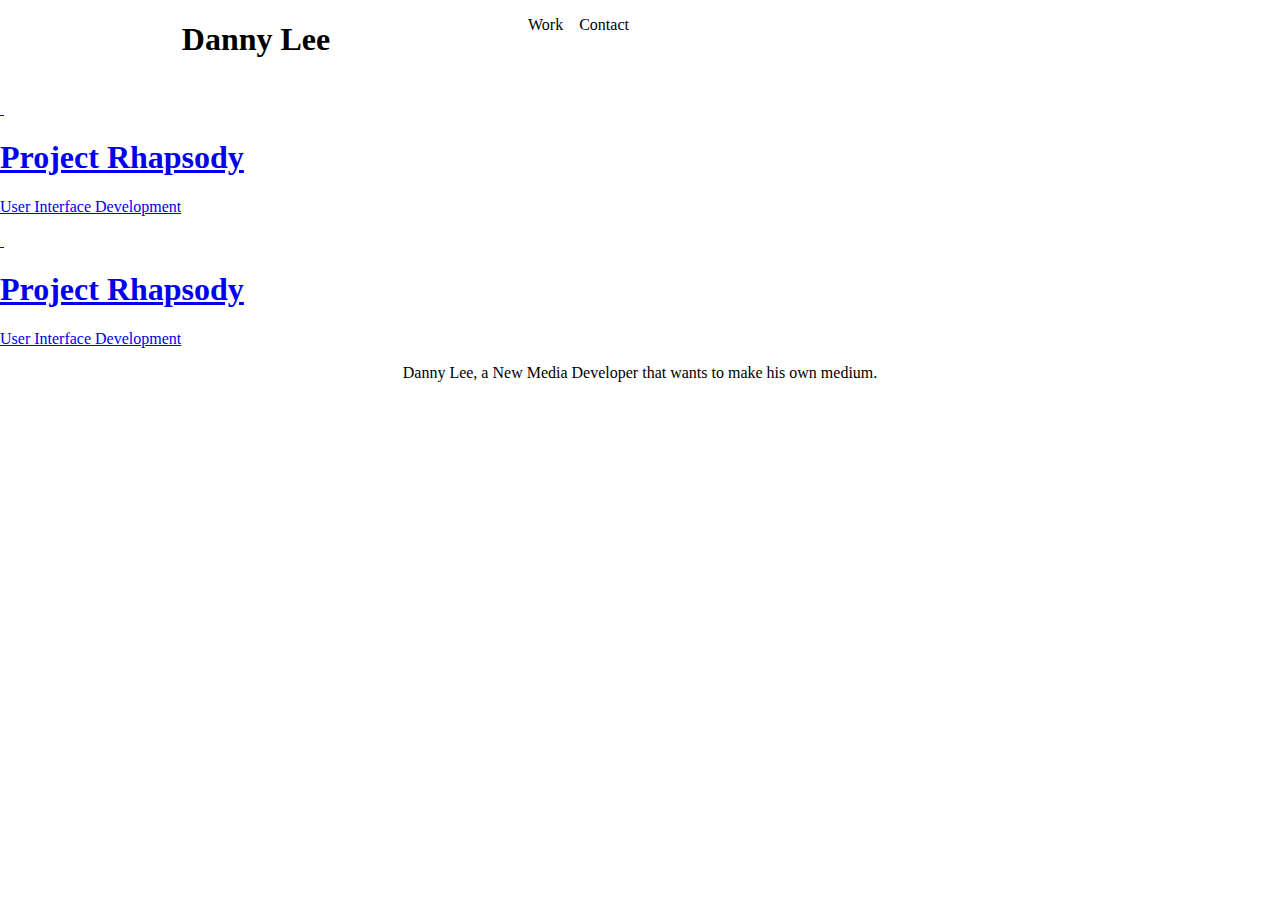
==== index.html @ dee20d2b "First Project Page finished" ====
<!DOCTYPE html>
<html lang="en">
  <head>
    <meta http-equiv="Content-Type" content="text/html" charset="utf-8">
    <link rel="stylesheet" type="text/css" href="header-footer_style.css">
    <link rel="stylesheet" type="text/css" href="index_style.css">
    <link href='https://fonts.googleapis.com/css?family=Montserrat' rel='stylesheet' type='text/css'>
    <title>DannyLee</title>
    <script src="https://ajax.googleapis.com/ajax/libs/jquery/1.12.0/jquery.min.js"></script>
    <script>
      "use strict";
      $(document).ready(function(){
        init();
      });
      var init = function(){
        var temp1 = $(".projectArticle").children().children();
        var temp2 = $(".projectArticle").children().children().children();

        $(".projectArticle").mouseover(function(){
          var temp1 = this.children[0];
          var temp2 = this.children[0].children[2];
          console.log(this.children[0]);
          temp1.children[0].style.display = "inline";
          temp1.children[1].style.display = "none";
          temp1.children[2].style.backgroundColor = "#A1A1A1";
          temp2.children[0].style.color = "#000";
          temp2.children[1].style.color = "#000";
          this.style.borderColor = "#A1A1A1";
          this.style.borderColor = "#A1A1A1";
        });
        $(".projectArticle").mouseleave(function(){
          var temp1 = this.children[0];
          var temp2 = this.children[0].children[2];
          temp1.children[0].style.display = "none";
          temp1.children[1].style.display = "inline";
          temp1.children[2].style.backgroundColor = "#E1E1E1";
          temp2.children[0].style.color = "#616161";
          temp2.children[1].style.color = "#616161";
          this.style.borderColor = "#E1E1E1";
          this.style.borderColor = "#E1E1E1";
        });
      };
    </script>
  </head>
  <body>
    <header>
      <div class="headLeft">
        <a href="index.html">
          <h1>Danny Lee</h1>
        </a>
      </div>
      <div class="headRight">
        <div class="headTab">
          <p>Work</p>
        </div>
        <div class="headTab">
          <p>Contact</p>
        </div>
        <div class="headTab">
        </div>
      </div>
    </header>
    <main>
      <!--
      <canvas class="main">
      </canvas>
      -->
      <div class="articleRow">
        <article class="projectArticle">
          <a href="./Project_Rhapsody/Project_Rhapsody.html">
            <img class="articleImageColor" src="./Project_Rhapsody/Logo.png" alt="">
            <img class="articleImageGray" src="./Project_Rhapsody/LogoGray.png" alt="">
            <div>
              <h1>Project Rhapsody</h1>
              <p>User Interface Development</p>
            </div>
          </a>
        </article>
        <article class="projectArticle">
          <a href="./Project_Rhapsody/Project_Rhapsody.html">
            <img class="articleImageColor" src="./Project_Rhapsody/Logo.png" alt="">
            <img class="articleImageGray" src="./Project_Rhapsody/LogoGray.png" alt="">
            <div>
              <h1>Project Rhapsody</h1>
              <p>User Interface Development</p>
            </div>
          </a>
        </article>
      </div>
    </main>
    <footer>
      <div class="footTop">
        <p>Danny Lee, a New Media Developer that wants to make his own medium.</p>
      </div>
      <div class="footBottom">
      </div>
    </footer>
  </body>
</html>
---- header-footer_style.css ----
body{
  margin: 0;
  height: 100%;
}
header{
  width: 100%;
  height: 100px;
}
  .headLeft{
    text-align: center;
    float: left;
    width: 40%;
    height: 100%;
  }
    .headLeft a{
      text-decoration: none;
    }
      .headLeft a:link, .headLeft a:visited, .headLeft a:active{
        color: #000;
      }
      .headLeft a:hover{
        color: #616161;
      }
  .headRight{
    float: right;
    width: 60%;
    height: 100%;
  }
    .headTab{
      float: left;
      height: 100%;
      padding-left: 1em;
    }
footer{
  width: 100%;
  height: 100px;
}
  .footTop{
    text-align: center;
  }
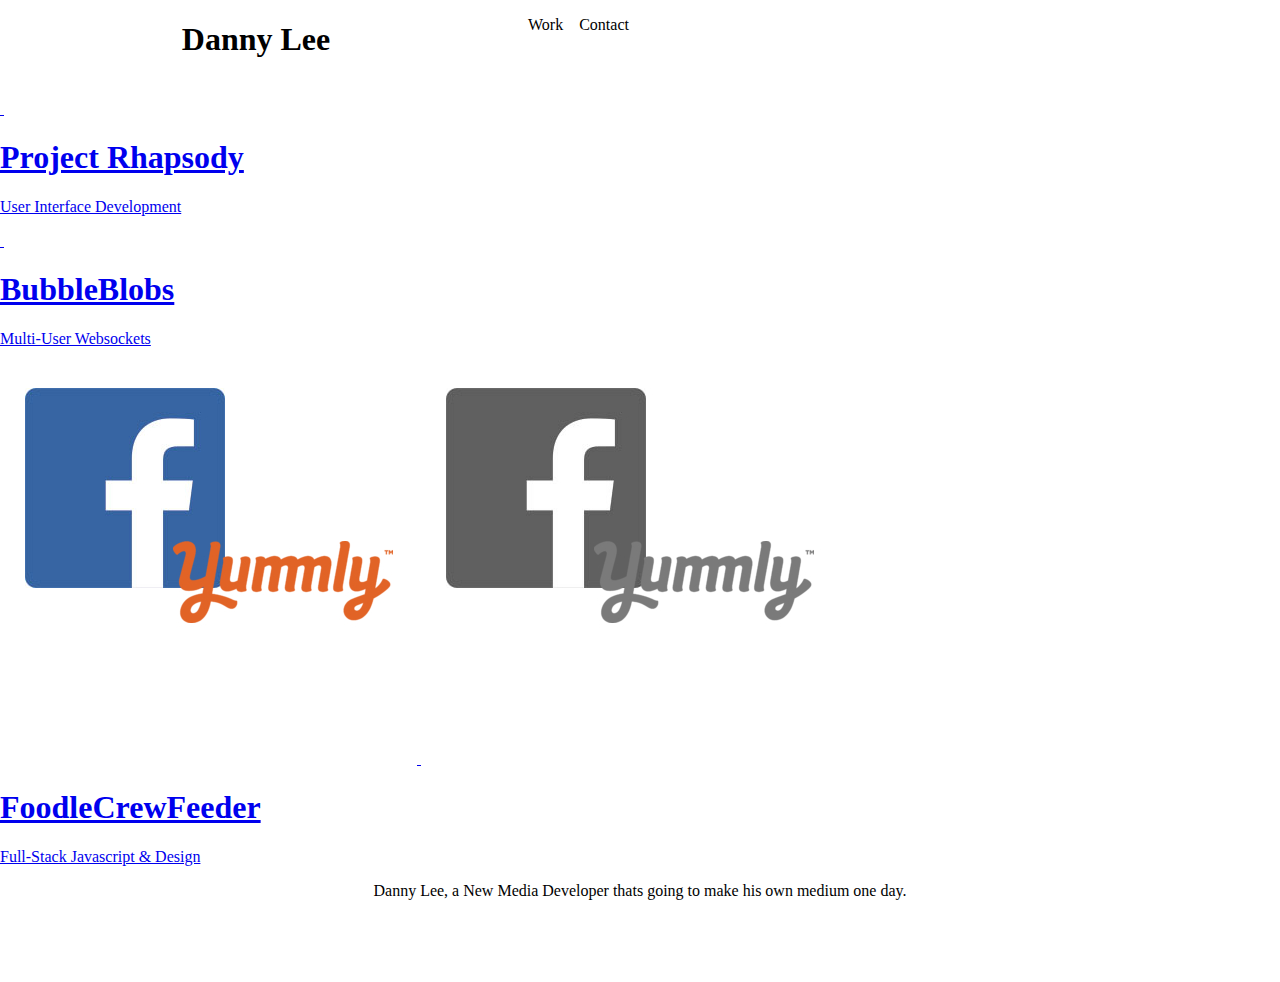
==== commit 1521a739: "Fixed Image Routing" ====
--- a/index.html
+++ b/index.html
@@ -19,7 +19,6 @@
         $(".projectArticle").mouseover(function(){
           var temp1 = this.children[0];
           var temp2 = this.children[0].children[2];
-          console.log(this.children[0]);
           temp1.children[0].style.display = "inline";
           temp1.children[1].style.display = "none";
           temp1.children[2].style.backgroundColor = "#A1A1A1";
@@ -50,7 +49,7 @@
         </a>
       </div>
       <div class="headRight">
-        <div class="headTab">
+        <div class="headTab" id="leftMostTab">
           <p>Work</p>
         </div>
         <div class="headTab">
@@ -68,8 +67,8 @@
       <div class="articleRow">
         <article class="projectArticle">
           <a href="./Project_Rhapsody/Project_Rhapsody.html">
-            <img class="articleImageColor" src="./Project_Rhapsody/Logo.png" alt="">
-            <img class="articleImageGray" src="./Project_Rhapsody/LogoGray.png" alt="">
+            <img class="articleImageColor" src="./Project_Rhapsody_Logo.png" alt="">
+            <img class="articleImageGray" src="./Project_Rhapsody_LogoGray.png" alt="">
             <div>
               <h1>Project Rhapsody</h1>
               <p>User Interface Development</p>
@@ -77,12 +76,24 @@
           </a>
         </article>
         <article class="projectArticle">
-          <a href="./Project_Rhapsody/Project_Rhapsody.html">
-            <img class="articleImageColor" src="./Project_Rhapsody/Logo.png" alt="">
-            <img class="articleImageGray" src="./Project_Rhapsody/LogoGray.png" alt="">
+          <a href="./BubbleBlob/BubbleBlob.html">
+            <img class="articleImageColor" src="./BubbleBlob_logo.png" alt="">
+            <img class="articleImageGray" src="./BubbleBlob_logoGray.png" alt="">
             <div>
-              <h1>Project Rhapsody</h1>
-              <p>User Interface Development</p>
+              <h1>BubbleBlobs</h1>
+              <p>Multi-User Websockets</p>
+            </div>
+          </a>
+        </article>
+      </div>
+      <div class="articleRow">
+        <article class="projectArticle">
+          <a href="./FoodleCrewFeeder/FoodleCrewFeeder.html">
+            <img class="articleImageColor" src="./FoodleCrewFeeder_logo.jpg" alt="">
+            <img class="articleImageGray" src="./FoodleCrewFeeder_logoGray.jpg" alt="">
+            <div>
+              <h1>FoodleCrewFeeder</h1>
+              <p>Full-Stack Javascript & Design</p>
             </div>
           </a>
         </article>
@@ -90,7 +101,7 @@
     </main>
     <footer>
       <div class="footTop">
-        <p>Danny Lee, a New Media Developer that wants to make his own medium.</p>
+                <p>Danny Lee, a New Media Developer thats going to make his own medium one day.</p>
       </div>
       <div class="footBottom">
       </div>
